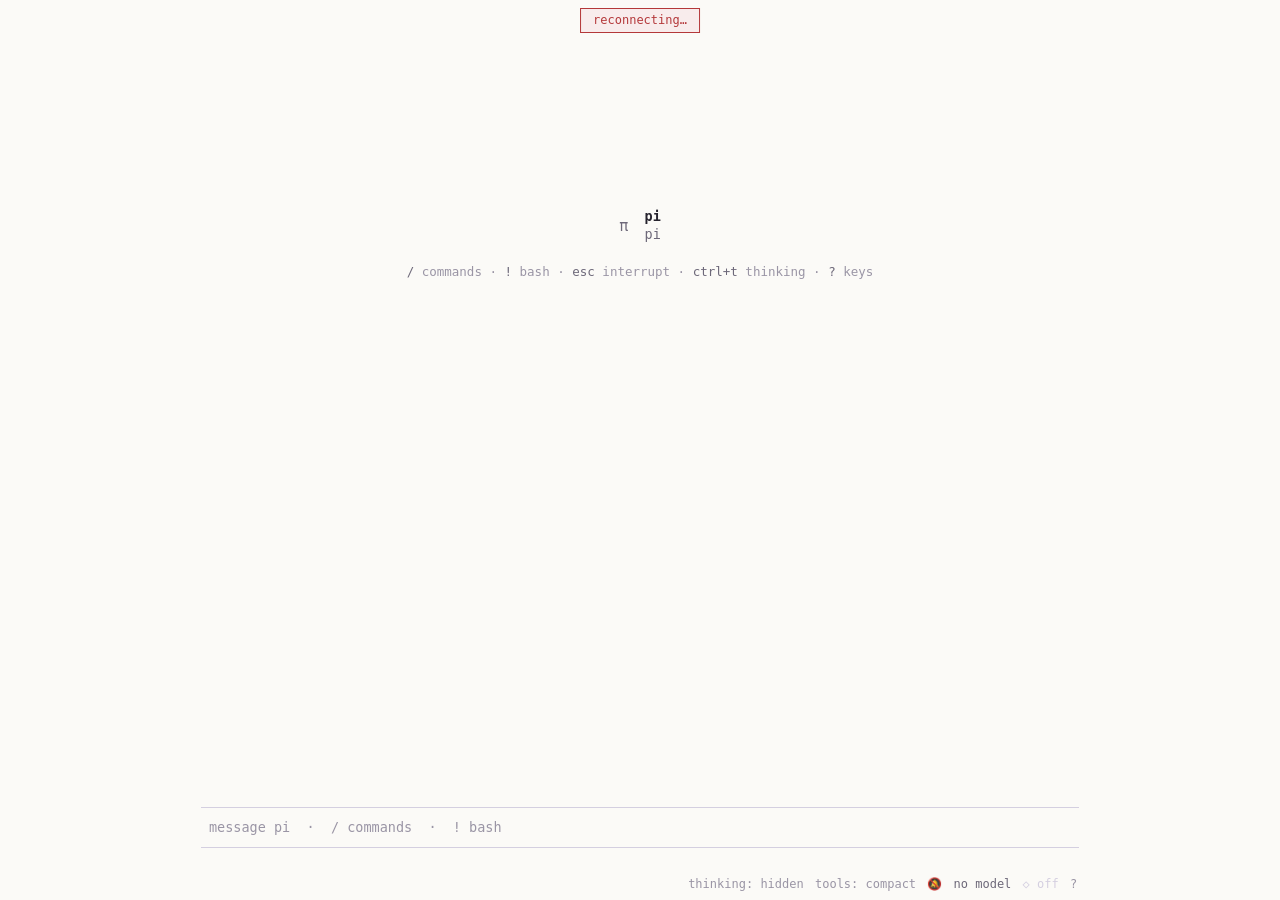
==== web/static/index.html @ a4394545 "feat: rebuild web ui in pi's terminal style and harden the web server UI (web/static): incremental r" ====
<!doctype html>
<html lang="en">
<head>
<meta charset="utf-8">
<meta name="viewport" content="width=device-width, initial-scale=1">
<title>pi</title>
<link rel="icon" href="data:image/svg+xml,%3Csvg xmlns='http://www.w3.org/2000/svg' viewBox='0 0 32 32'%3E%3Crect width='32' height='32' rx='6' fill='%23171520'/%3E%3Ctext x='16' y='23' font-family='monospace' font-size='20' text-anchor='middle' fill='%23c9b8ff'%3E%CF%80%3C/text%3E%3C/svg%3E">
<link rel="stylesheet" href="app.css">
<script src="vendor/marked.umd.js"></script>
<script src="vendor/purify.min.js"></script>
</head>
<body>
<div id="app">
  <main id="scroll">
    <div id="transcript"></div>
    <div id="spinner" hidden></div>
  </main>
  <button id="jump" type="button" hidden>↓ new output</button>
  <section id="bottom">
    <div id="widgets-above" class="widgets"></div>
    <div id="queue"></div>
    <div id="attachments"></div>
    <div id="dialog" hidden></div>
    <div id="editor" class="editor">
      <div class="editor-rule top"><span class="rule-label" id="editor-label"></span></div>
      <textarea id="input" rows="1" spellcheck="false" autocomplete="off" placeholder="message pi  ·  / commands  ·  ! bash"></textarea>
      <div class="editor-rule bottom"><span class="rule-hint" id="editor-hint"></span></div>
      <div id="popup" hidden></div>
    </div>
    <div id="widgets-below" class="widgets"></div>
    <footer id="footer">
      <div class="footer-row">
        <span id="f-cwd" class="dim"></span>
        <span class="grow"></span>
        <span id="f-status" class="dim"></span>
      </div>
      <div class="footer-row">
        <span id="f-tokens" class="dim"></span>
        <span class="grow"></span>
        <button type="button" class="chip" id="f-view-thinking" title="Show/hide thinking (ctrl+t)"></button>
        <button type="button" class="chip" id="f-view-tools" title="Expand/collapse tool output (ctrl+o)"></button>
        <button type="button" class="chip" id="f-bell" title="Desktop notification when the agent finishes or needs input"></button>
        <button type="button" class="chip" id="f-model" title="Change model"></button>
        <button type="button" class="chip" id="f-thinking" title="Thinking level (shift+tab)"></button>
        <button type="button" class="chip" id="f-help" title="Keyboard shortcuts">?</button>
      </div>
    </footer>
  </section>
  <div id="menu" hidden></div>
  <div id="conn" hidden>reconnecting…</div>
</div>
<script src="app.js"></script>
</body>
</html>
---- web/static/app.css ----
/* pi web — styled after pi's terminal UI. Token names follow pi's theme
   tokens (userMessageBg, toolPendingBg, mdHeading, thinkingHigh, ...) so a pi
   theme could be mapped onto them later. */

:root {
  color-scheme: dark;
  --bg: #121117;
  --fg: #dcd8e6;
  --text: var(--fg);
  --muted: #9a95aa;
  --dim: #66627a;
  --accent: #c9b8ff;
  --border: #3b3550;
  --borderMuted: #2a2638;
  --borderAccent: #a08cf0;
  --success: #94c98d;
  --error: #ec8686;
  --warning: #e8c47c;
  --selectedBg: #2a2638;
  --userMessageBg: #221f2c;
  --customMessageBg: #1d1b26;
  --toolPendingBg: #1b1a25;
  --toolSuccessBg: #171d19;
  --toolErrorBg: #241819;
  --toolTitle: #c9b8ff;
  --toolOutput: #b9b5c6;
  --toolDiffAdded: #94c98d;
  --toolDiffRemoved: #ec8686;
  --toolDiffContext: #66627a;
  --mdHeading: #e8c47c;
  --mdLink: #9db8ff;
  --mdCode: #8fd6e0;
  --mdCodeBlockBorder: #3b3550;
  --mdQuote: #9a95aa;
  --mdListBullet: #8fd6e0;
  --thinkingText: #8a859b;
  --thinkingOff: #3b3550;
  --thinkingMinimal: #6f7896;
  --thinkingLow: #7c9cf0;
  --thinkingMedium: #8fd6e0;
  --thinkingHigh: #c792ea;
  --thinkingXhigh: #f07178;
  --thinkingMax: #ff5c94;
  --bashMode: #e8c47c;
  --editorBorder: var(--thinkingOff);
  --font: "JetBrains Mono", "Berkeley Mono", "SF Mono", ui-monospace, SFMono-Regular, Menlo, Consolas, monospace;
  --fs: 13.5px;
  --lh: 1.55;
  --col: 112ch;
}

@media (prefers-color-scheme: light) {
  :root {
    color-scheme: light;
    --bg: #fbfaf7;
    --fg: #26232e;
    --muted: #6d6879;
    --dim: #9a95a5;
    --accent: #5b3fb0;
    --border: #d4cfe0;
    --borderMuted: #e6e2ee;
    --borderAccent: #7c62d6;
    --success: #3c7d3a;
    --error: #b4383a;
    --warning: #9a6a10;
    --selectedBg: #ece8f5;
    --userMessageBg: #efecf4;
    --customMessageBg: #f3f1f7;
    --toolPendingBg: #f1f0f7;
    --toolSuccessBg: #eef5ee;
    --toolErrorBg: #f8ecec;
    --toolTitle: #5b3fb0;
    --toolOutput: #4a4656;
    --toolDiffAdded: #3c7d3a;
    --toolDiffRemoved: #b4383a;
    --toolDiffContext: #9a95a5;
    --mdHeading: #8a5a00;
    --mdLink: #2f5fc4;
    --mdCode: #1f7a86;
    --mdCodeBlockBorder: #d4cfe0;
    --mdQuote: #6d6879;
    --mdListBullet: #1f7a86;
    --thinkingText: #7d7889;
    --thinkingOff: #d4cfe0;
    --thinkingMinimal: #8a93b0;
    --thinkingLow: #4f74d0;
    --thinkingMedium: #1f8a96;
    --thinkingHigh: #9a4fc9;
    --thinkingXhigh: #cf4a52;
    --thinkingMax: #d6336c;
    --bashMode: #9a6a10;
  }
}

* { box-sizing: border-box; }
html, body { height: 100%; margin: 0; }
body {
  tab-size: 4;
  background: var(--bg); color: var(--fg);
  font: var(--fs)/var(--lh) var(--font);
  font-variant-ligatures: none;
  -webkit-font-smoothing: antialiased;
}
button { font: inherit; color: inherit; }
::selection { background: color-mix(in srgb, var(--accent) 35%, transparent); }

#app { height: 100%; display: flex; flex-direction: column; }

/* ---------- transcript ---------- */
#scroll { flex: 1; overflow-y: auto; overflow-anchor: none; scrollbar-color: var(--border) transparent; }
#transcript, #spinner { max-width: var(--col); margin: 0 auto; padding: 0 16px; }
#transcript { padding-top: 12px; }
.entry { margin: 0 0 14px; }

.user {
  background: var(--userMessageBg); padding: 8px 12px; white-space: pre-wrap; word-break: break-word;
  border-left: 2px solid var(--accent);
}
.user .imgs { color: var(--muted); font-size: 12px; margin-top: 4px; }

.assistant > * + * { margin-top: 8px; }
.assistant { position: relative; }
.entry-actions { position: absolute; right: 0; top: -2px; display: none; gap: 4px; }
.assistant:hover > .entry-actions { display: flex; }
.mini-btn {
  background: var(--bg); border: 1px solid var(--borderMuted); color: var(--dim);
  font-size: 11px; padding: 0 6px; line-height: 18px; cursor: pointer;
}
.mini-btn:hover { color: var(--fg); border-color: var(--border); }

/* markdown */
.md { word-break: break-word; }
.md > :first-child { margin-top: 0; }
.md > :last-child { margin-bottom: 0; }
.md p, .md ul, .md ol, .md pre, .md blockquote, .md table { margin: 0 0 8px; }
.md h1, .md h2, .md h3, .md h4, .md h5, .md h6 { color: var(--mdHeading); font-size: 1em; font-weight: 700; margin: 12px 0 6px; }
.md h1::before { content: "# "; } .md h2::before { content: "## "; } .md h3::before { content: "### "; }
.md h4::before, .md h5::before, .md h6::before { content: "#### "; }
.md h1::before, .md h2::before, .md h3::before, .md h4::before, .md h5::before, .md h6::before { opacity: .5; }
.md ul, .md ol { padding-left: 2.2ch; }
.md ul { list-style: none; }
.md ul > li::before { content: "•"; color: var(--mdListBullet); display: inline-block; width: 2ch; margin-left: -2ch; }
.md ol > li::marker { color: var(--mdListBullet); }
.md li > p { margin: 0; }
.md code { color: var(--mdCode); font: inherit; }
.md a { color: var(--mdLink); text-decoration: underline; text-decoration-color: color-mix(in srgb, var(--mdLink) 40%, transparent); }
.md blockquote { color: var(--mdQuote); border-left: 2px solid var(--mdQuote); padding-left: 1.5ch; }
.md hr { border: 0; border-top: 1px solid var(--mdCodeBlockBorder); margin: 12px 0; }
.md table { border-collapse: collapse; display: block; overflow-x: auto; }
.md th, .md td { border: 1px solid var(--mdCodeBlockBorder); padding: 2px 1.5ch; text-align: left; }
.md th { color: var(--mdHeading); font-weight: 700; }
.md strong { font-weight: 700; color: color-mix(in srgb, var(--fg) 100%, white 10%); }
.md em { font-style: italic; }
.code { border: 1px solid var(--mdCodeBlockBorder); margin: 0 0 8px; position: relative; }
.code-head { display: flex; justify-content: space-between; align-items: center; color: var(--dim); font-size: 11.5px; padding: 0 0 0 1ch; border-bottom: 1px solid var(--mdCodeBlockBorder); }
.code-head .mini-btn { border: 0; border-left: 1px solid var(--mdCodeBlockBorder); }
.code pre { margin: 0; padding: 8px 1.5ch; overflow-x: auto; }
.code pre code { color: var(--fg); }

/* thinking */
.thinking { color: var(--thinkingText); }
.thinking-head { cursor: pointer; user-select: none; font-size: 12.5px; color: var(--dim); }
.thinking-head:hover { color: var(--muted); }
.thinking-body { display: none; font-style: italic; white-space: pre-wrap; word-break: break-word; border-left: 1px solid var(--borderMuted); padding-left: 1.5ch; margin-top: 2px; }
.thinking.open .thinking-body, body.show-thinking .thinking-body { display: block; }

/* tools */
.tool { background: var(--toolPendingBg); }
.tool.ok { background: var(--toolSuccessBg); }
.tool.err { background: var(--toolErrorBg); }
.tool-head { display: flex; gap: 1ch; align-items: baseline; padding: 3px 1ch; cursor: pointer; user-select: none; min-width: 0; }
.tool-head:hover .tool-sum { color: var(--fg); }
.tool-glyph { flex: none; width: 1ch; color: var(--dim); }
.tool.ok .tool-glyph { color: var(--success); }
.tool.err .tool-glyph { color: var(--error); }
.tool.run .tool-glyph { color: var(--accent); }
.tool-name { flex: none; color: var(--toolTitle); font-weight: 700; }
.tool.bashx .tool-name { color: var(--bashMode); }
.tool-sum { flex: 1; min-width: 0; color: var(--muted); white-space: nowrap; overflow: hidden; text-overflow: ellipsis; }
.tool-meta { flex: none; color: var(--dim); font-size: 12px; }
.tool-tail { padding: 0 1ch 3px 3ch; color: var(--dim); font-size: 12px; white-space: pre; overflow: hidden; text-overflow: ellipsis; }
.tool.err .tool-tail { color: var(--error); white-space: pre-wrap; }
.tool-body { display: none; padding: 2px 1ch 6px 3ch; }
.tool.open .tool-body, body.expand-tools .tool-body { display: block; }
.tool.open .tool-tail, body.expand-tools .tool-tail { display: none; }
.tool-body pre { margin: 0; white-space: pre-wrap; word-break: break-word; color: var(--toolOutput); max-height: 60vh; overflow: auto; font-size: 12.5px; }
.tool-body pre + pre { margin-top: 6px; border-top: 1px dashed var(--borderMuted); padding-top: 6px; }
.tool-body .label { color: var(--dim); font-size: 11.5px; }
.diff .add { color: var(--toolDiffAdded); }
.diff .del { color: var(--toolDiffRemoved); }
.diff .ctx { color: var(--toolDiffContext); }
.more { color: var(--accent); cursor: pointer; font-size: 12px; }

/* notices */
.notice { color: var(--muted); font-size: 12.5px; padding: 2px 1ch; border-left: 2px solid var(--borderMuted); white-space: pre-wrap; }
.notice.info { border-left-color: var(--accent); }
.notice.warn { color: var(--warning); border-left-color: var(--warning); }
.notice.error { color: var(--error); border-left-color: var(--error); }
.notice.summary { background: var(--customMessageBg); }

/* spinner */
#spinner { color: var(--accent); padding-bottom: 14px; white-space: nowrap; overflow: hidden; text-overflow: ellipsis; }
#spinner .dim { color: var(--dim); }

/* empty state + logo */
.empty { display: flex; flex-direction: column; align-items: center; justify-content: center; min-height: 52vh; gap: 18px; color: var(--muted); }
.logo { display: flex; align-items: center; gap: 2ch; }
.logo-pixels { white-space: pre; line-height: 1.2; font-size: 15px; letter-spacing: 0; }
.wordmark { line-height: 1.3; }
.wordmark b { color: var(--fg); }
.hints { color: var(--dim); font-size: 12.5px; text-align: center; line-height: 1.8; }
.kbd { color: var(--muted); }

#jump {
  position: fixed; left: 50%; transform: translateX(-50%); bottom: 150px; z-index: 5;
  background: var(--selectedBg); border: 1px solid var(--border); color: var(--fg); padding: 2px 12px; cursor: pointer;
}

/* ---------- bottom: editor, dialogs, footer ---------- */
#bottom { flex: none; max-width: var(--col); width: 100%; margin: 0 auto; padding: 0 16px 6px; }
.widgets { color: var(--muted); font-size: 12.5px; white-space: pre; overflow-x: auto; }
.widgets:empty, #queue:empty, #attachments:empty { display: none; }
#queue { color: var(--dim); font-size: 12.5px; padding: 0 0 4px; }
#queue .q { white-space: nowrap; overflow: hidden; text-overflow: ellipsis; }
#queue .q b { color: var(--muted); font-weight: 400; }
#attachments { display: flex; gap: 8px; padding-bottom: 6px; flex-wrap: wrap; }
.att { display: flex; align-items: center; gap: 6px; border: 1px solid var(--border); padding: 2px 6px; font-size: 12px; color: var(--muted); }
.att img { height: 28px; }
.att button { background: none; border: 0; cursor: pointer; color: var(--dim); padding: 0; }

.editor { position: relative; }
.editor-rule { height: 1px; background: var(--editorBorder); position: relative; transition: background .15s; }
.rule-label, .rule-hint { position: absolute; top: -0.78em; background: var(--bg); padding: 0 1ch; font-size: 11.5px; line-height: 1.4; }
.rule-label { left: 1ch; color: var(--editorBorder); }
.rule-hint { right: 1ch; color: var(--dim); }
#input {
  display: block; width: 100%; resize: none; border: 0; outline: 0; background: transparent; color: var(--fg);
  font: inherit; padding: 9px 1ch; min-height: calc(var(--lh) * 1em + 18px); max-height: 40vh; overflow-y: auto;
  caret-color: var(--accent);
}
#input::placeholder { color: var(--dim); }
.editor.bash { --editorBorder: var(--bashMode); }
.editor.busy #input::placeholder { color: var(--muted); }

#popup, #menu {
  background: var(--bg); border: 1px solid var(--border); z-index: 10; max-height: 320px; overflow-y: auto;
  box-shadow: 0 8px 28px rgba(0,0,0,.35);
}
#popup { position: absolute; left: 0; right: 0; bottom: calc(100% + 2px); }
#menu { position: fixed; min-width: 220px; }
.opt { display: flex; gap: 2ch; padding: 2px 1ch; cursor: pointer; white-space: nowrap; }
.opt .k { color: var(--fg); }
.opt .d { color: var(--dim); overflow: hidden; text-overflow: ellipsis; }
.opt .s { margin-left: auto; color: var(--dim); font-size: 11.5px; }
.opt.sel, .opt:hover { background: var(--selectedBg); }
.opt.sel .k::before { content: "› "; color: var(--accent); }
.opt:not(.sel) .k::before { content: "  "; white-space: pre; }
.opt.cur .k { color: var(--accent); }

#dialog { border: 1px solid var(--borderAccent); padding: 8px 1.5ch; margin-bottom: 6px; }
#dialog .d-title { color: var(--accent); font-weight: 700; }
#dialog .d-msg { color: var(--fg); white-space: pre-wrap; margin: 4px 0 8px; }
#dialog .d-opts { margin: 4px -1.5ch 6px; }
#dialog .d-row { display: flex; gap: 1ch; align-items: center; margin-top: 6px; }
#dialog .d-time { margin-left: auto; color: var(--dim); font-size: 12px; }
#dialog input, #dialog textarea {
  width: 100%; background: var(--userMessageBg); border: 1px solid var(--border); color: var(--fg); font: inherit; padding: 4px 1ch; outline: 0;
}
#dialog textarea { min-height: 8em; resize: vertical; }
.btn { background: var(--selectedBg); border: 1px solid var(--border); padding: 1px 1.5ch; cursor: pointer; }
.btn:hover, .btn:focus-visible { border-color: var(--borderAccent); outline: 0; }
.btn.primary { color: var(--accent); }
.btn u { text-decoration-color: var(--dim); }

#footer { padding-top: 6px; font-size: 12px; color: var(--dim); }
.footer-row { display: flex; gap: 1ch; align-items: center; min-height: 20px; white-space: nowrap; }
.footer-row .grow { flex: 1; }
#f-cwd, #f-tokens, #f-status { overflow: hidden; text-overflow: ellipsis; }
.chip { background: none; border: 0; color: var(--dim); cursor: pointer; padding: 0 2px; }
.chip:hover { color: var(--fg); }
.chip.on { color: var(--muted); }
#f-model { color: var(--muted); }
#f-thinking { color: var(--editorBorder); }
.warn { color: var(--warning); } .err { color: var(--error); } .dim { color: var(--dim); }

#conn { position: fixed; top: 8px; left: 50%; transform: translateX(-50%); background: var(--toolErrorBg); color: var(--error); border: 1px solid var(--error); padding: 2px 12px; font-size: 12px; z-index: 20; }

@media (max-width: 640px) {
  :root { --fs: 13px; }
  #f-view-thinking, #f-view-tools, #f-bell { display: none; }
}
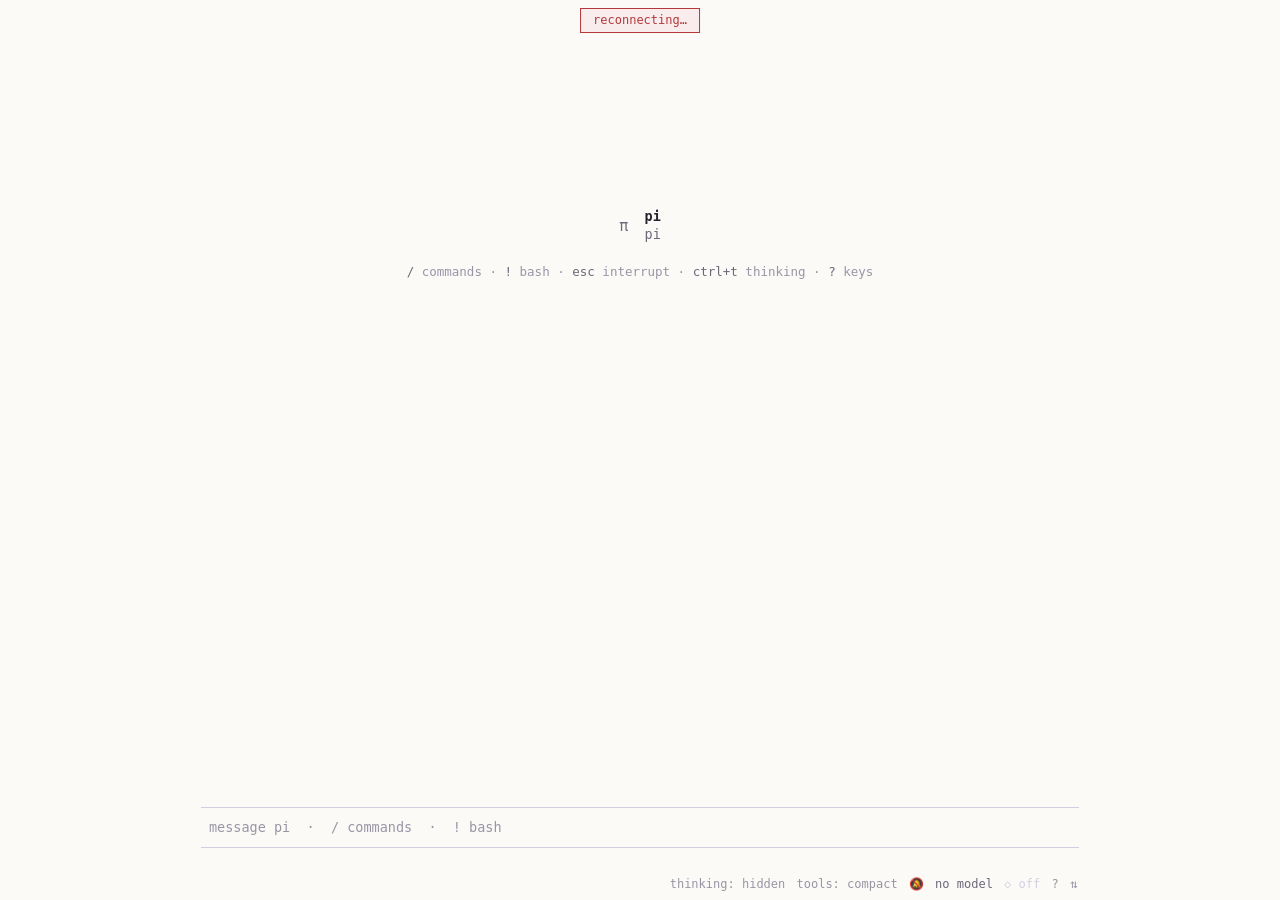
==== commit c137751c: "feat: upload pi session files to s3 as gzipped jsonl parts" ====
--- a/web/static/index.html
+++ b/web/static/index.html
@@ -43,6 +43,7 @@
         <button type="button" class="chip" id="f-model" title="Change model"></button>
         <button type="button" class="chip" id="f-thinking" title="Thinking level (shift+tab)"></button>
         <button type="button" class="chip" id="f-help" title="Keyboard shortcuts">?</button>
+        <button type="button" class="chip" id="f-flush" title="Upload the current session to S3 now">⇅</button>
       </div>
     </footer>
   </section>
